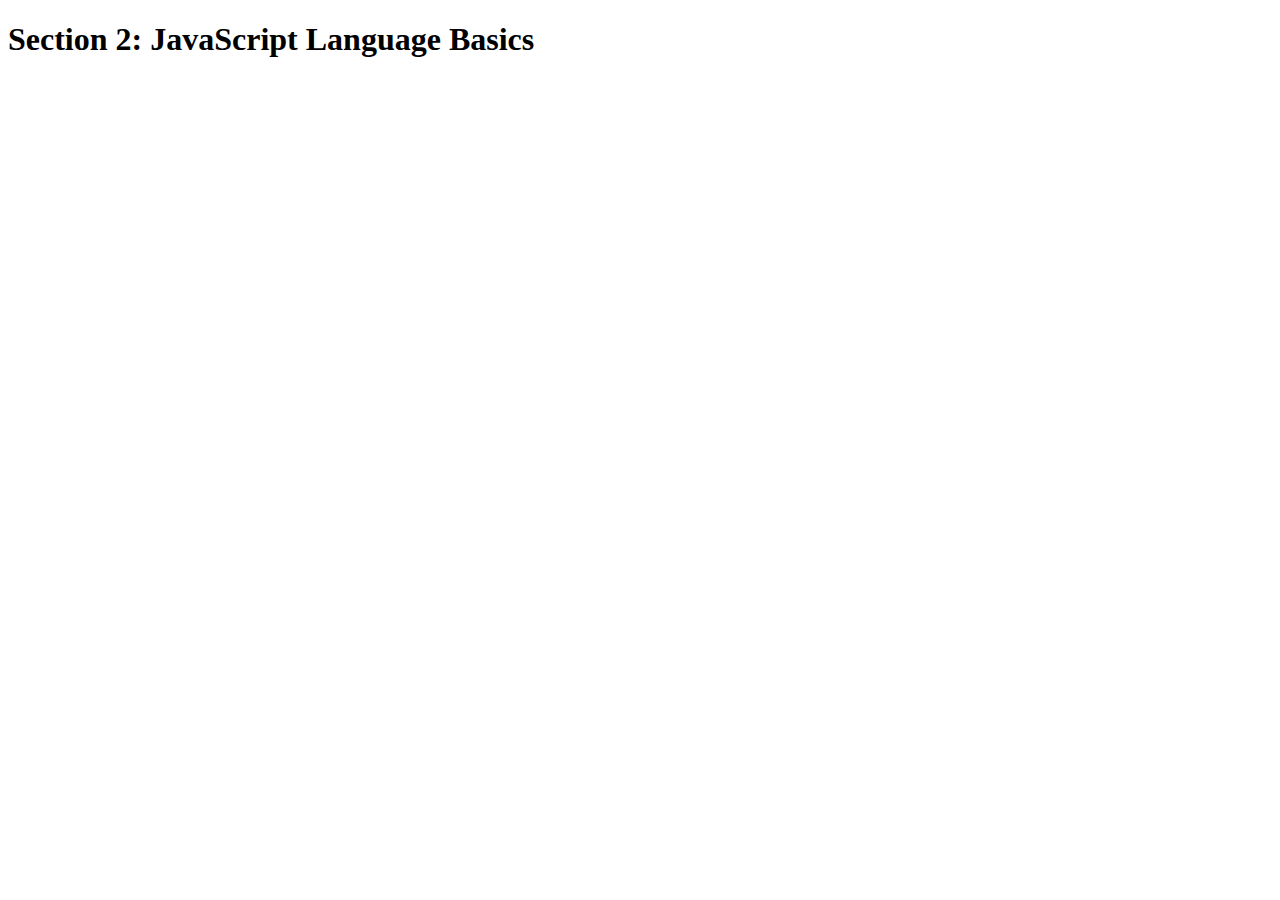
==== html/homePage.html @ 581f1563 "added folder, renamed file" ====
<!DOCTYPE html>
<html lang="en">
    <head>
        <meta charset="UTF-8">
        <title>Section 2: JavaScript Language Basics</title>
    </head>

    <body>
        <h1>Section 2: JavaScript Language Basics</h1>

    </body>
    <p id=math></p>

    <script src="js/if,else statements.js"></script>
</html>
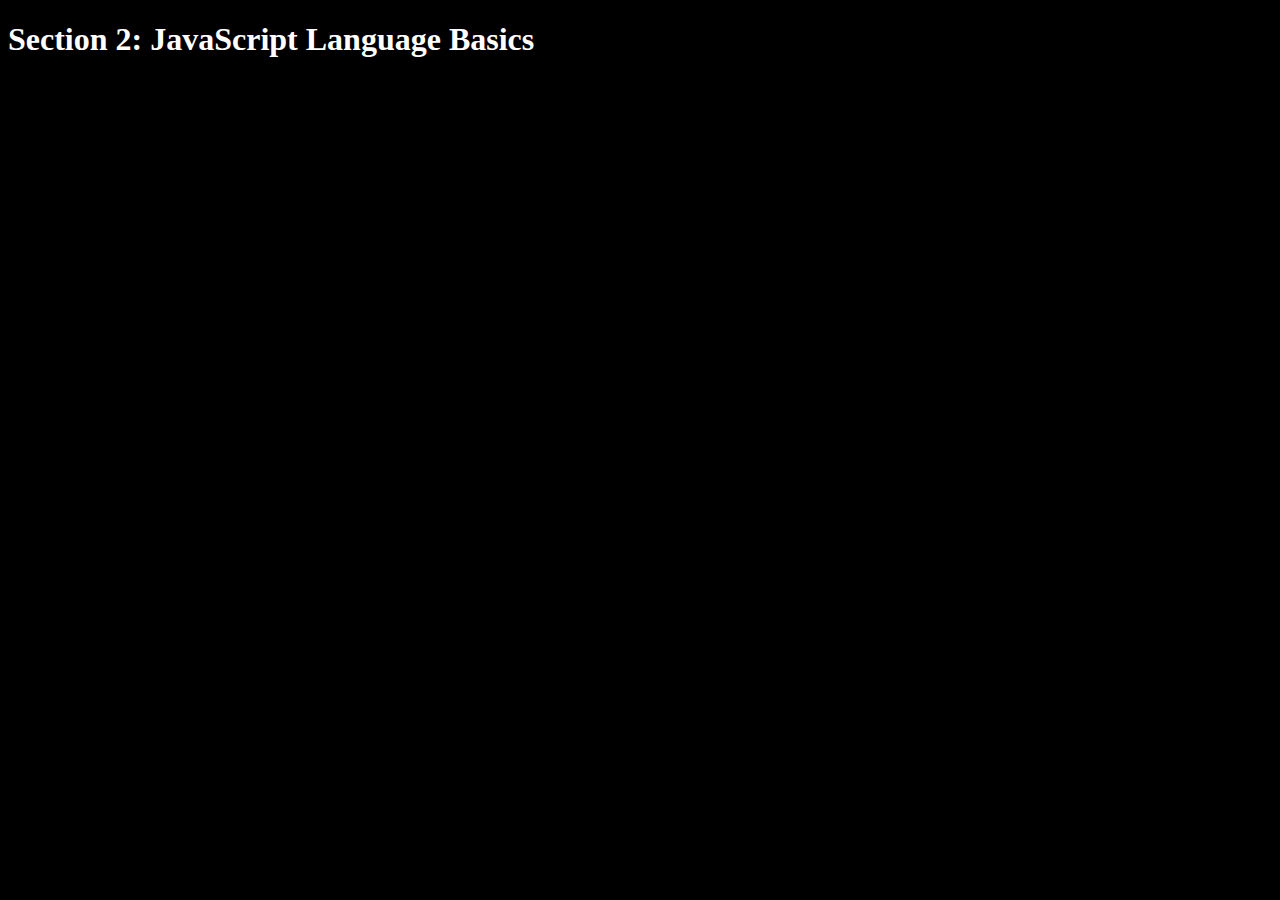
==== commit f69a911d: "html link to css" ====
--- a/html/homePage.html
+++ b/html/homePage.html
@@ -3,13 +3,14 @@
     <head>
         <meta charset="UTF-8">
         <title>Section 2: JavaScript Language Basics</title>
+        <link rel="stylesheet" type="text/css" href="../css/homePage.css">
     </head>
 
     <body>
         <h1>Section 2: JavaScript Language Basics</h1>
 
+     <p id=math></p>
+
+        <script src="../js/booleanLogic.js"></script>
     </body>
-    <p id=math></p>
-
-    <script src="js/if,else statements.js"></script>
 </html>--- a/css/homePage.css
+++ b/css/homePage.css
@@ -0,0 +1,7 @@
+h1 {
+    color: white;
+}
+
+body {
+    background-color: black
+}